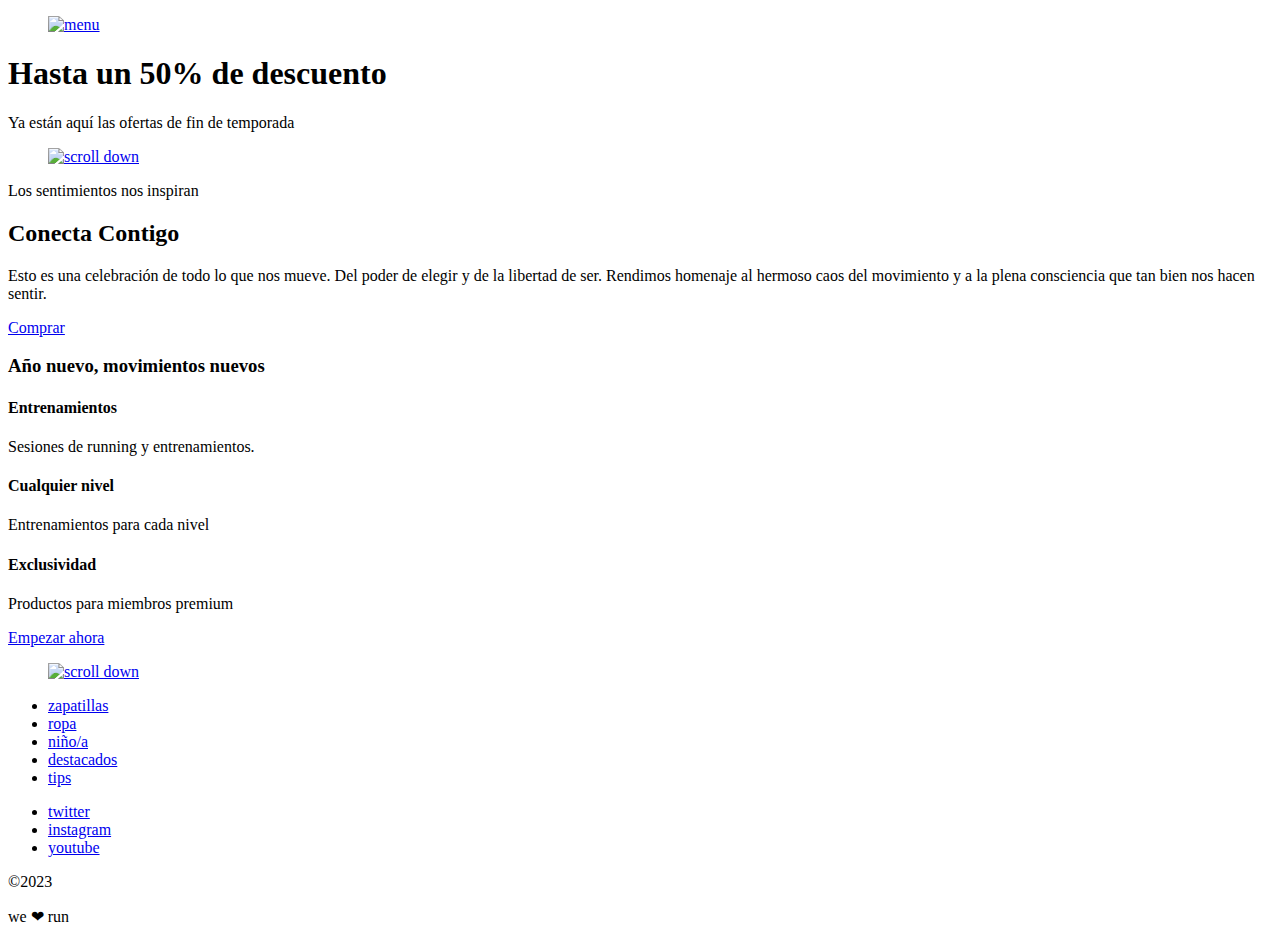
==== docs/index.html @ a1c5e42c "Deployed new version of the page to production" ====
<!DOCTYPE html>
<html lang="es">
  <head>
    <meta charset="UTF-8" />
    <meta name="viewport" content="width=device-width, initial-scale=1" />
    <title></title>
    
    <link
      href="https://fonts.googleapis.com/css2?family=Roboto+Slab:wght@700&family=Roboto:wght@400;500&display=swap"
      rel="stylesheet"
    />
    
    
    <link rel="stylesheet" href="./assets/index-1622aa74.css">
  </head>

  <body>
    <header>
      <figure class="header">
    <a href="https://adalab.es/"><img class="header__img" src="./images/ico-menu.svg" alt="menu"></a>
</figure>
    </header>
    <main>
      <section class="hero" id="hero">
    <h1 class="hero__title">Hasta un 50% de descuento</h1>
    <p class="hero__text">Ya están aquí las ofertas de fin de temporada</p>
    <figure class="hero__button">
        <a href="#new-year"><img src="./images/ico-scroll-down.svg" alt="scroll down"></a>
    </figure>
  </section>
      <section class="connect">
  <p class="connect__orange">Los sentimientos nos inspiran</p>
  <h2 class="connect__title">Conecta Contigo</h2>
  <p class="connect__text">
    Esto es una celebración de todo lo que nos mueve. Del poder de elegir y de
    la libertad de ser. Rendimos homenaje al hermoso caos del movimiento y a la
    plena consciencia que tan bien nos hacen sentir.
  </p>
  <div class="connect__button">
    <a href="#">Comprar</a>
  </div>
</section>

      <section class="new-year" id="new-year">
  <h3 class="new-year__title">Año nuevo, movimientos nuevos</h3>
  <div class="new-year__grid">
    <div>
      <h4>Entrenamientos</h4>
      <p>Sesiones de running y entrenamientos.</p>
    </div>
    <div>
      <h4>Cualquier nivel</h4>
      <p>Entrenamientos para cada nivel</p>
    </div>
    <div>
      <h4>Exclusividad</h4>
      <p>Productos para miembros premium</p>
    </div>
  </div>

  <div class="new-year__button">
    <a href="#">Empezar ahora</a>
  </div>
  
</section>

    </main>
    <footer class="footer">
  <figure class="footer__button">
    <a href="#hero"><img src="./images/ico-arrow.svg" alt="scroll down" /></a>
  </figure>
  <div class="footer__menu">
    <ul>
      <li><a href="https://adalab.es/">zapatillas</a></li>
      <li><a href="https://adalab.es/">ropa</a></li>
      <li><a href="https://adalab.es/">niño/a</a></li>
      <li><a href="https://adalab.es/">destacados</a></li>
      <li><a href="https://adalab.es/">tips</a></li>
    </ul>
    <ul>
      <li><a href="https://adalab.es/">twitter</a></li>
      <li><a href="https://adalab.es/">instagram</a></li>
      <li><a href="https://adalab.es/">youtube</a></li>
    </ul>
    <div>
      <p>©2023</p>
      <p>we <span>❤</span> run</p>
    </div>
  </div>
</footer>

  </body>
</html>
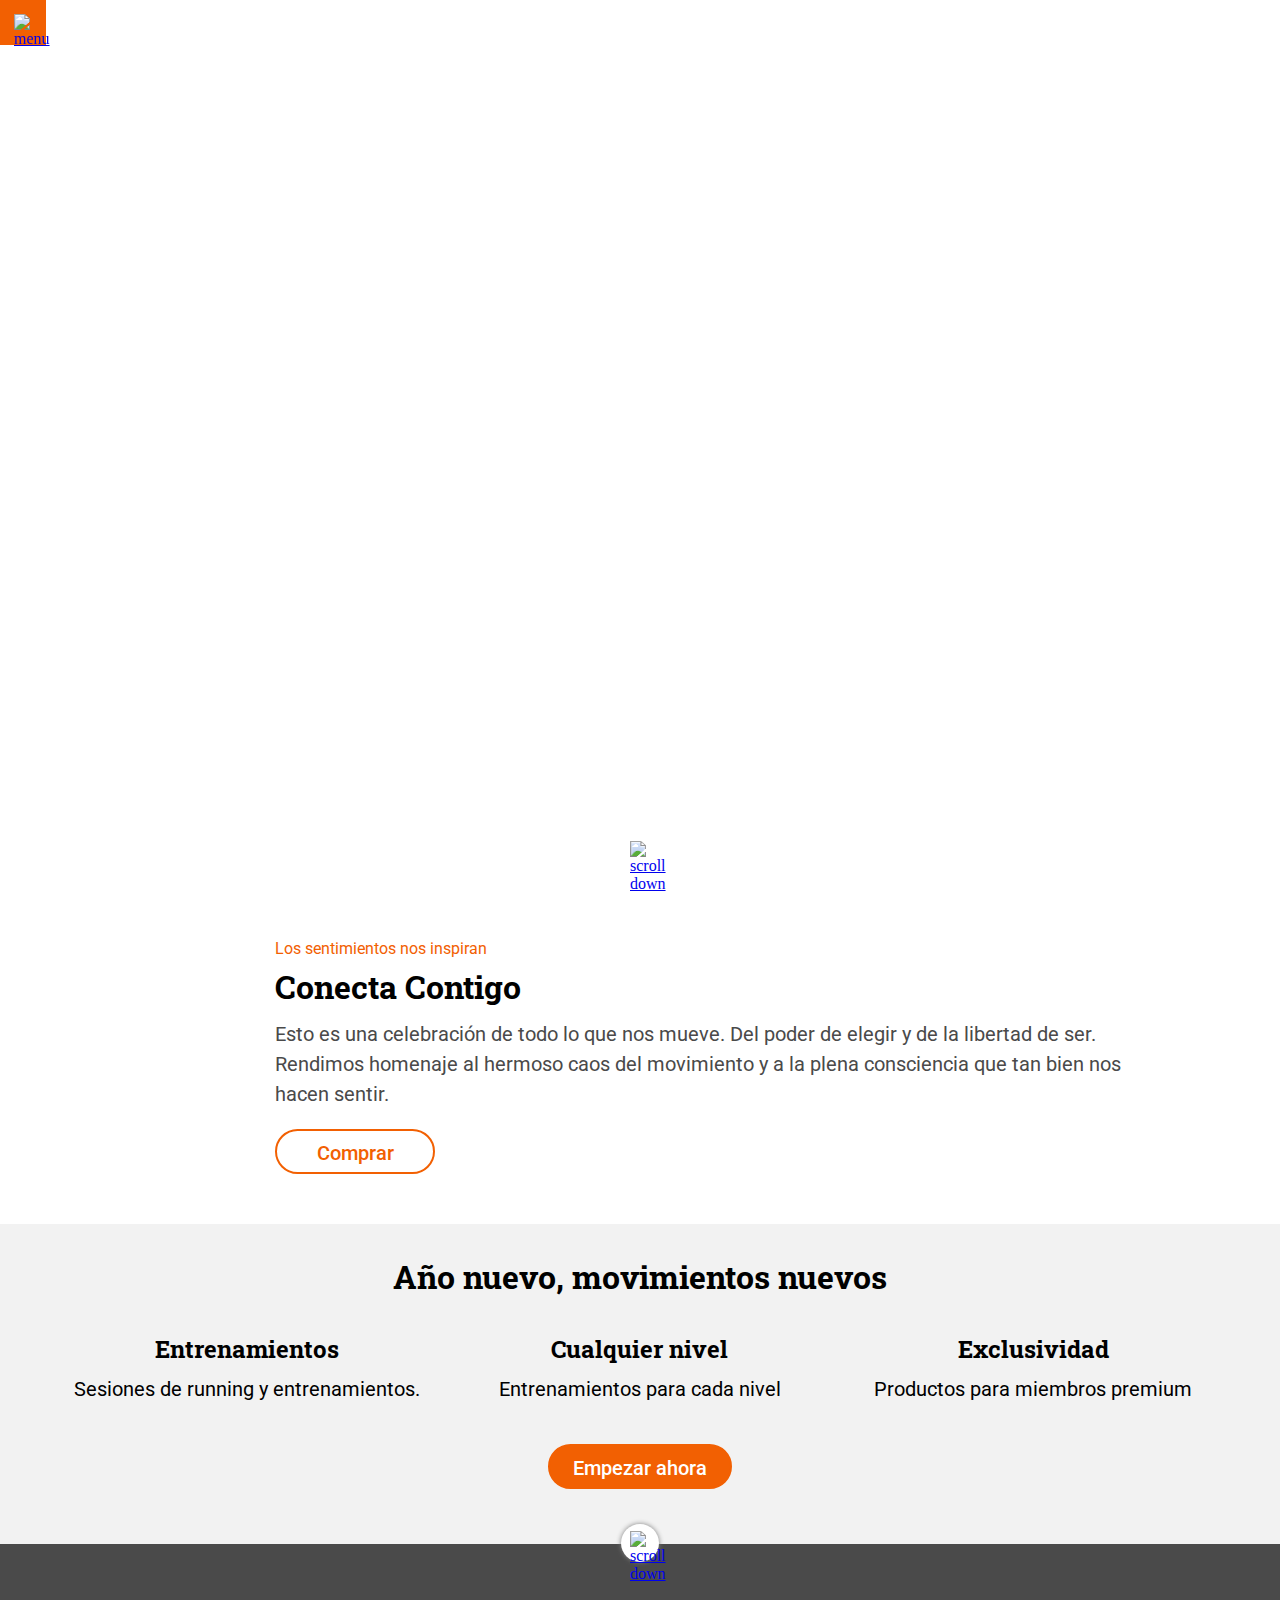
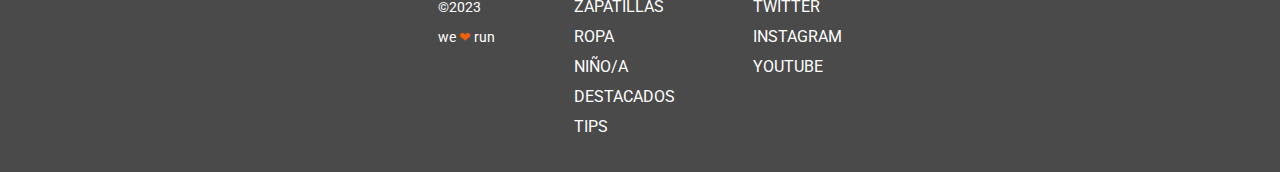
==== commit d82b92bb: "Deployed new version of the page to production" ====
--- a/docs/index.html
+++ b/docs/index.html
@@ -11,23 +11,29 @@
     />
     
     
-    <link rel="stylesheet" href="./assets/index-1622aa74.css">
+    <link rel="stylesheet" href="./assets/index-83e1414d.css">
   </head>
 
   <body>
     <header>
       <figure class="header">
-    <a href="https://adalab.es/"><img class="header__img" src="./images/ico-menu.svg" alt="menu"></a>
+  <a href="https://adalab.es/"
+    ><img class="header__img" src="./images/ico-menu.svg" alt="menu"
+  /></a>
 </figure>
+
     </header>
     <main>
       <section class="hero" id="hero">
-    <h1 class="hero__title">Hasta un 50% de descuento</h1>
-    <p class="hero__text">Ya están aquí las ofertas de fin de temporada</p>
-    <figure class="hero__button">
-        <a href="#new-year"><img src="./images/ico-scroll-down.svg" alt="scroll down"></a>
-    </figure>
-  </section>
+  <h1 class="hero__title">Hasta un 50% de descuento</h1>
+  <p class="hero__text">Ya están aquí las ofertas de fin de temporada</p>
+  <figure class="hero__button">
+    <a href="#new-year"
+      ><img src="./images/ico-scroll-down.svg" alt="scroll down"
+    /></a>
+  </figure>
+</section>
+
       <section class="connect">
   <p class="connect__orange">Los sentimientos nos inspiran</p>
   <h2 class="connect__title">Conecta Contigo</h2>
@@ -43,25 +49,21 @@
 
       <section class="new-year" id="new-year">
   <h3 class="new-year__title">Año nuevo, movimientos nuevos</h3>
-  <div class="new-year__grid">
-    <div>
-      <h4>Entrenamientos</h4>
-      <p>Sesiones de running y entrenamientos.</p>
-    </div>
-    <div>
-      <h4>Cualquier nivel</h4>
-      <p>Entrenamientos para cada nivel</p>
-    </div>
-    <div>
-      <h4>Exclusividad</h4>
-      <p>Productos para miembros premium</p>
-    </div>
+  <div class="new-year__text new-year__item1">
+    <h4>Entrenamientos</h4>
+    <p>Sesiones de running y entrenamientos.</p>
   </div>
-
+  <div class="new-year__text new-year__item2">
+    <h4>Cualquier nivel</h4>
+    <p>Entrenamientos para cada nivel</p>
+  </div>
+  <div class="new-year__text new-year__item3">
+    <h4>Exclusividad</h4>
+    <p>Productos para miembros premium</p>
+  </div>
   <div class="new-year__button">
     <a href="#">Empezar ahora</a>
   </div>
-  
 </section>
 
     </main>
--- a/docs/assets/index-83e1414d.css
+++ b/docs/assets/index-83e1414d.css
@@ -0,0 +1 @@
+*{box-sizing:border-box;margin:0;padding:0}.header{width:38px;height:35px;background-color:#f26002;position:fixed}.header a{display:block;height:35px}.header a img{padding:10.5px}@media (min-width: 768px){.header{width:42px;height:44px}.header a{height:41.6px}.header a img{padding:14px}}@media (min-width: 1280px){.header{width:46px;height:45px}}.hero{height:100vh;background-image:url(../images/cover.jpeg);background-size:cover;background-repeat:no-repeat;background-position:40% 70%;color:#fff;display:flex;flex-direction:column;justify-content:end;align-items:center}.hero__title{font-family:Roboto Slab;font-size:30px;font-weight:700;line-height:50px;text-transform:uppercase;text-align:center}.hero__text{font-family:Roboto;font-weight:400;text-align:center;font-size:16px;line-height:19px}.hero__button{width:38px;height:36px;background-color:#fff;border-radius:50%;margin:13px 0 36px}.hero__button a{display:block}.hero__button a img{padding:13px 9px}@media (min-width: 768px){.hero__title{font-size:75px;line-height:100px}.hero__text{width:340px;font-size:24px;line-height:28px}}@media (min-width: 1280px){.hero__title{font-size:100px;line-height:132px}.hero__text{width:750px}}.connect{margin:34px 20px 50px}.connect__orange{font-family:Roboto;font-weight:400;color:#f26002;font-size:14px;line-height:30px}.connect__title{font-family:Roboto Slab;font-size:24px;line-height:30px;padding-bottom:10px}.connect__text{font-family:Roboto;font-weight:400;color:#4a4a4a;font-size:18px;line-height:30px;padding-bottom:20px}.connect__button{width:160px;height:45px;border-radius:30px;border:2px solid #f26002;text-align:center}.connect__button a{padding:14px 40px;color:#f26002;font-family:Roboto;font-weight:500;font-size:20px;line-height:45px;text-decoration:none}@media (min-width: 768px){.connect{margin:34px 40px 50px}.connect__orange{font-size:16px}.connect__title{font-size:32px;line-height:45px}.connect__text{font-size:20px}}@media (min-width: 1280px){.connect{margin:34px 140px 50px 275px}}.new-year{background-color:#f2f2f2;padding:0 20px;display:grid;grid-template-columns:1fr;grid-template-rows:100px 1fr 1fr 1fr 100px;text-align:center}.new-year__title{font-family:Roboto Slab;font-size:20px;line-height:30px;padding:30px}.new-year__text{padding:20px 40px}.new-year__text h4{font-family:Roboto Slab;font-size:18px;line-height:30px}.new-year__text p{font-family:Roboto;font-weight:400;font-size:18px;line-height:30px}.new-year__button{width:184px;height:45px;border-radius:22.5px;border:2px solid #f26002;background-color:#f26002;margin:10px auto;text-align:center}.new-year__button a{padding:10px 20px;color:#fff;font-family:Roboto;font-weight:500;font-size:20px;line-height:45px;text-decoration:none}@media (min-width: 768px){.new-year{grid-template-columns:1fr 1fr 1fr;grid-template-rows:100px 1fr 120px}.new-year__title{grid-column:1/4;font-size:28px;line-height:45px;padding-bottom:30px}.new-year__text{padding:10px}.new-year__text h4{font-size:24px}.new-year__text p{font-size:20px;padding:10px}.new-year__item1{grid-column:1/2}.new-year__item2{grid-column:2/3}.new-year__item3{grid-column:3/4}.new-year__button{grid-column:1/4;margin:20px auto}}@media (min-width: 1280px){.new-year{padding:0 50px}.new-year__title{font-size:32px;padding-bottom:30px}.new-year__button{margin:20px auto}}.footer{background-color:#4a4a4a;padding:0 20px}.footer__button{width:38px;height:38px;background-color:#fff;border-radius:50%;position:sticky;margin:0 auto;transform:translateY(-20px);box-shadow:0 0 5px .1px gray}.footer__button a{display:block}.footer__button a img{padding:7px 9px}.footer__menu{padding-top:20px;padding-bottom:50px;display:flex;flex-direction:column;align-items:center;gap:30px;font-family:Roboto;font-weight:400;font-size:14px;line-height:30px;color:#fff;text-align:center}.footer__menu li{font-size:16px;list-style:none;text-align:center;text-transform:uppercase}.footer__menu li a{color:#fff;text-decoration:none}.footer__menu span{color:#f26002}@media (min-width: 768px){.footer__menu{padding:10px 30px 30px;display:flex;flex-direction:row;justify-content:space-evenly;align-items:baseline;text-align:left}.footer__menu ul{order:2}.footer__menu li{text-align:left}}@media (min-width: 1280px){.footer__menu{padding:10px 370px 30px}}
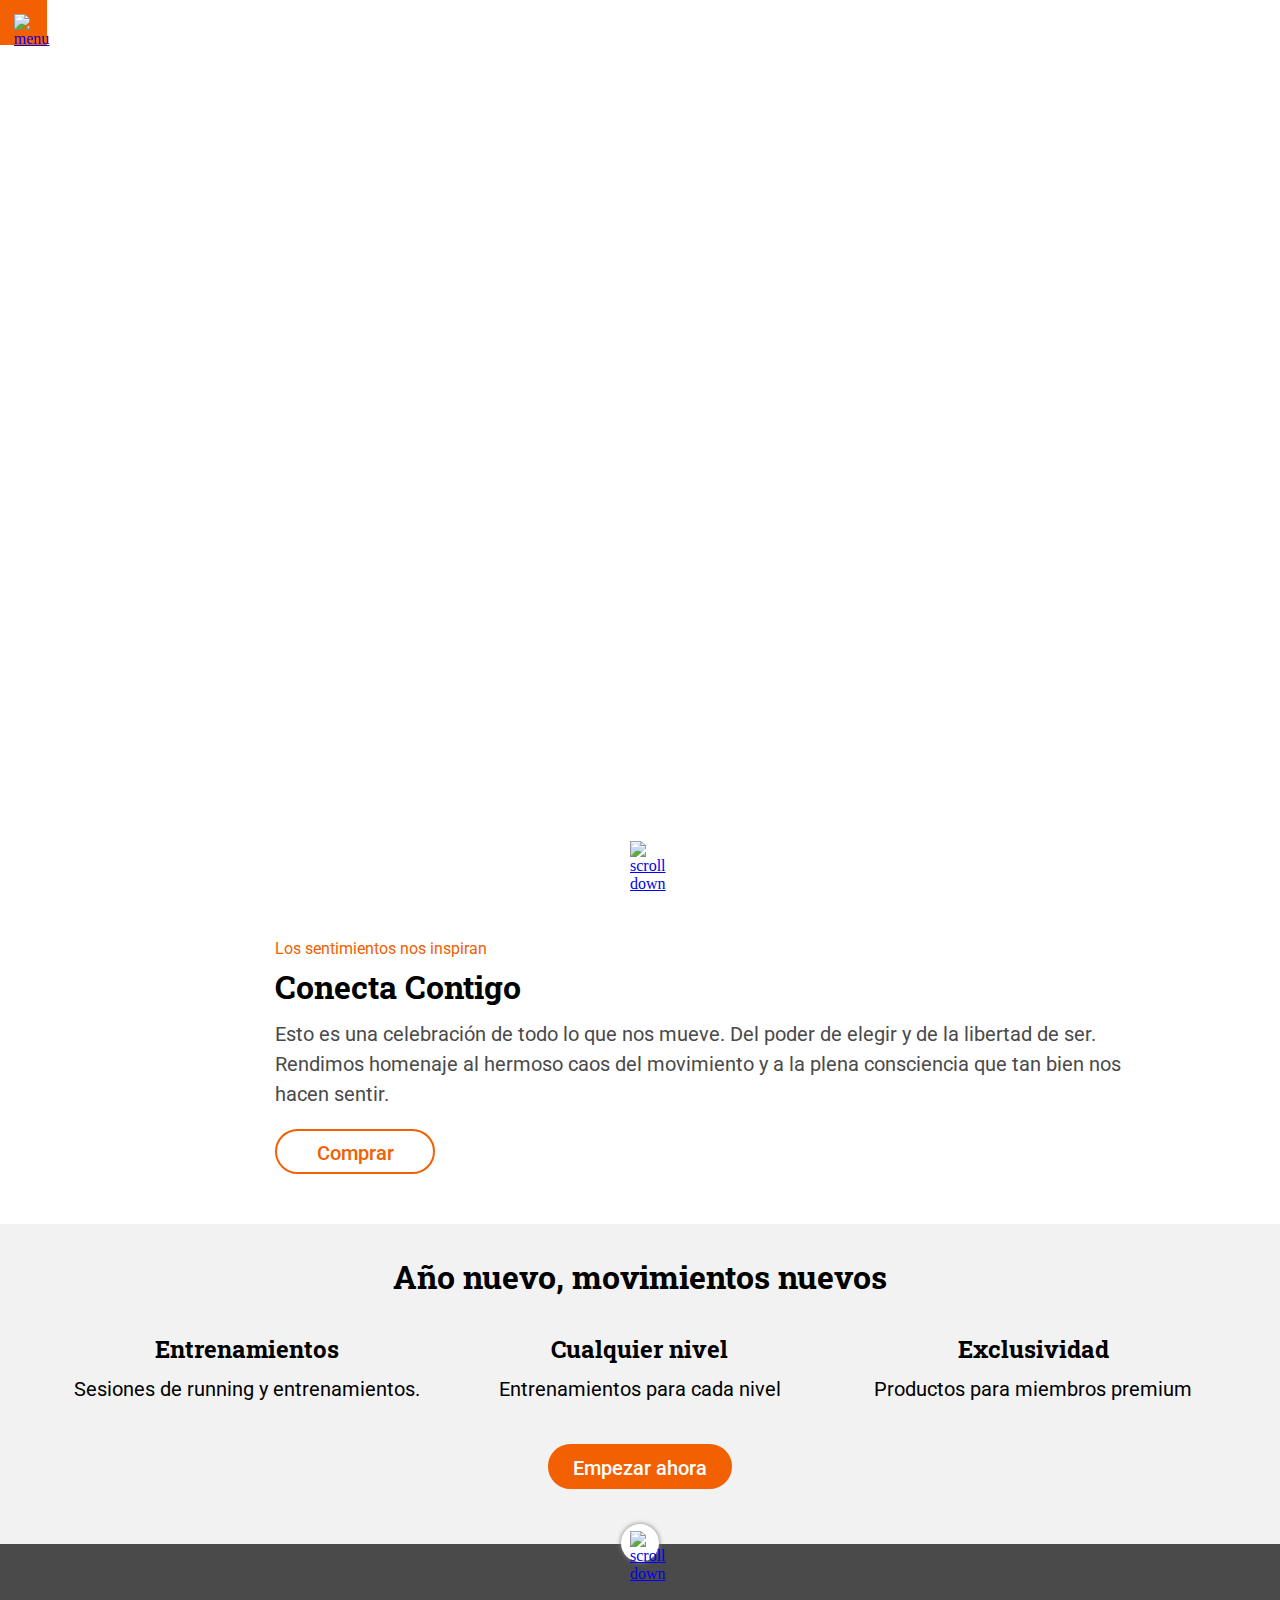
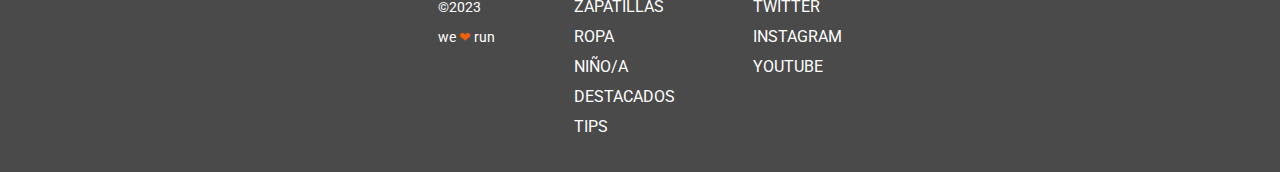
==== commit 4e9595ab: "Deployed new version of the page to production" ====
--- a/docs/index.html
+++ b/docs/index.html
@@ -11,7 +11,7 @@
     />
     
     
-    <link rel="stylesheet" href="./assets/index-83e1414d.css">
+    <link rel="stylesheet" href="./assets/index-78334f93.css">
   </head>
 
   <body>
--- a/docs/assets/index-78334f93.css
+++ b/docs/assets/index-78334f93.css
@@ -0,0 +1 @@
+*{box-sizing:border-box;margin:0;padding:0}.header{width:38px;height:35px;background-color:#f26002;position:fixed}.header a{display:block;height:35px}.header a img{padding:10.5px}@media (min-width: 768px){.header{width:46px;height:44px}.header a{height:44px}.header a img{padding:14px}}@media (min-width: 1280px){.header{width:47px;height:45px}}.hero{height:100vh;background-image:url(../images/cover.jpeg);background-size:cover;background-repeat:no-repeat;background-position:40% 70%;transition:ease all .5s;color:#fff;display:flex;flex-direction:column;justify-content:end;align-items:center}.hero__title{font-family:Roboto Slab;font-size:30px;font-weight:700;line-height:50px;text-transform:uppercase;text-align:center}.hero__text{font-family:Roboto;font-weight:400;text-align:center;font-size:16px;line-height:19px}.hero__button{width:38px;height:36px;background-color:#fff;border-radius:50%;margin:13px 0 36px}.hero__button a{display:block}.hero__button a img{padding:13px 9px}@media (min-width: 768px){.hero{background-size:225%;background-position:20% 90%}.hero__title{font-size:75px;line-height:100px}.hero__text{width:340px;font-size:24px;line-height:28px}}@media (min-width: 1280px){.hero{background-size:150%;background-position:45% 85%}.hero__title{font-size:100px;line-height:132px}.hero__text{width:750px}}.connect{margin:34px 20px 50px}.connect__orange{font-family:Roboto;font-weight:400;color:#f26002;font-size:14px;line-height:30px}.connect__title{font-family:Roboto Slab;font-size:24px;line-height:30px;padding-bottom:10px}.connect__text{font-family:Roboto;font-weight:400;color:#4a4a4a;font-size:18px;line-height:30px;padding-bottom:20px}.connect__button{width:160px;height:45px;border-radius:30px;border:2px solid #f26002;text-align:center}.connect__button a{padding:14px 40px;color:#f26002;font-family:Roboto;font-weight:500;font-size:20px;line-height:45px;text-decoration:none}@media (min-width: 768px){.connect{margin:34px 40px 50px}.connect__orange{font-size:16px}.connect__title{font-size:32px;line-height:45px}.connect__text{font-size:20px}}@media (min-width: 1280px){.connect{margin:34px 140px 50px 275px}}.new-year{background-color:#f2f2f2;padding:0 20px;display:grid;grid-template-columns:1fr;grid-template-rows:100px 1fr 1fr 1fr 100px;text-align:center}.new-year__title{font-family:Roboto Slab;font-size:20px;line-height:30px;padding:30px}.new-year__text{padding:20px 40px}.new-year__text h4{font-family:Roboto Slab;font-size:18px;line-height:30px}.new-year__text p{font-family:Roboto;font-weight:400;font-size:18px;line-height:30px}.new-year__button{width:184px;height:45px;border-radius:22.5px;border:2px solid #f26002;background-color:#f26002;margin:10px auto;text-align:center}.new-year__button a{padding:10px 20px;color:#fff;font-family:Roboto;font-weight:500;font-size:20px;line-height:45px;text-decoration:none}@media (min-width: 768px){.new-year{grid-template-columns:1fr 1fr 1fr;grid-template-rows:100px 1fr 120px}.new-year__title{grid-column:1/4;font-size:28px;line-height:45px;padding-bottom:30px}.new-year__text{padding:10px}.new-year__text h4{font-size:24px}.new-year__text p{font-size:20px;padding:10px}.new-year__item1{grid-column:1/2}.new-year__item2{grid-column:2/3}.new-year__item3{grid-column:3/4}.new-year__button{grid-column:1/4;margin:20px auto}}@media (min-width: 1280px){.new-year{padding:0 50px}.new-year__title{font-size:32px;padding-bottom:30px}.new-year__button{margin:20px auto}}.footer{background-color:#4a4a4a;padding:0 20px}.footer__button{width:38px;height:38px;background-color:#fff;border-radius:50%;position:sticky;margin:0 auto;transform:translateY(-20px);box-shadow:0 0 5px .1px gray}.footer__button a{display:block}.footer__button a img{padding:7px 9px}.footer__menu{padding-top:20px;padding-bottom:50px;display:flex;flex-direction:column;align-items:center;gap:30px;font-family:Roboto;font-weight:400;font-size:14px;line-height:30px;color:#fff;text-align:center}.footer__menu li{font-size:16px;list-style:none;text-align:center;text-transform:uppercase}.footer__menu li a{color:#fff;text-decoration:none}.footer__menu span{color:#f26002}@media (min-width: 768px){.footer__menu{padding:10px 30px 30px;display:flex;flex-direction:row;justify-content:space-evenly;align-items:baseline;text-align:left}.footer__menu ul{order:2}.footer__menu li{text-align:left}}@media (min-width: 1280px){.footer__menu{padding:10px 370px 30px}}
